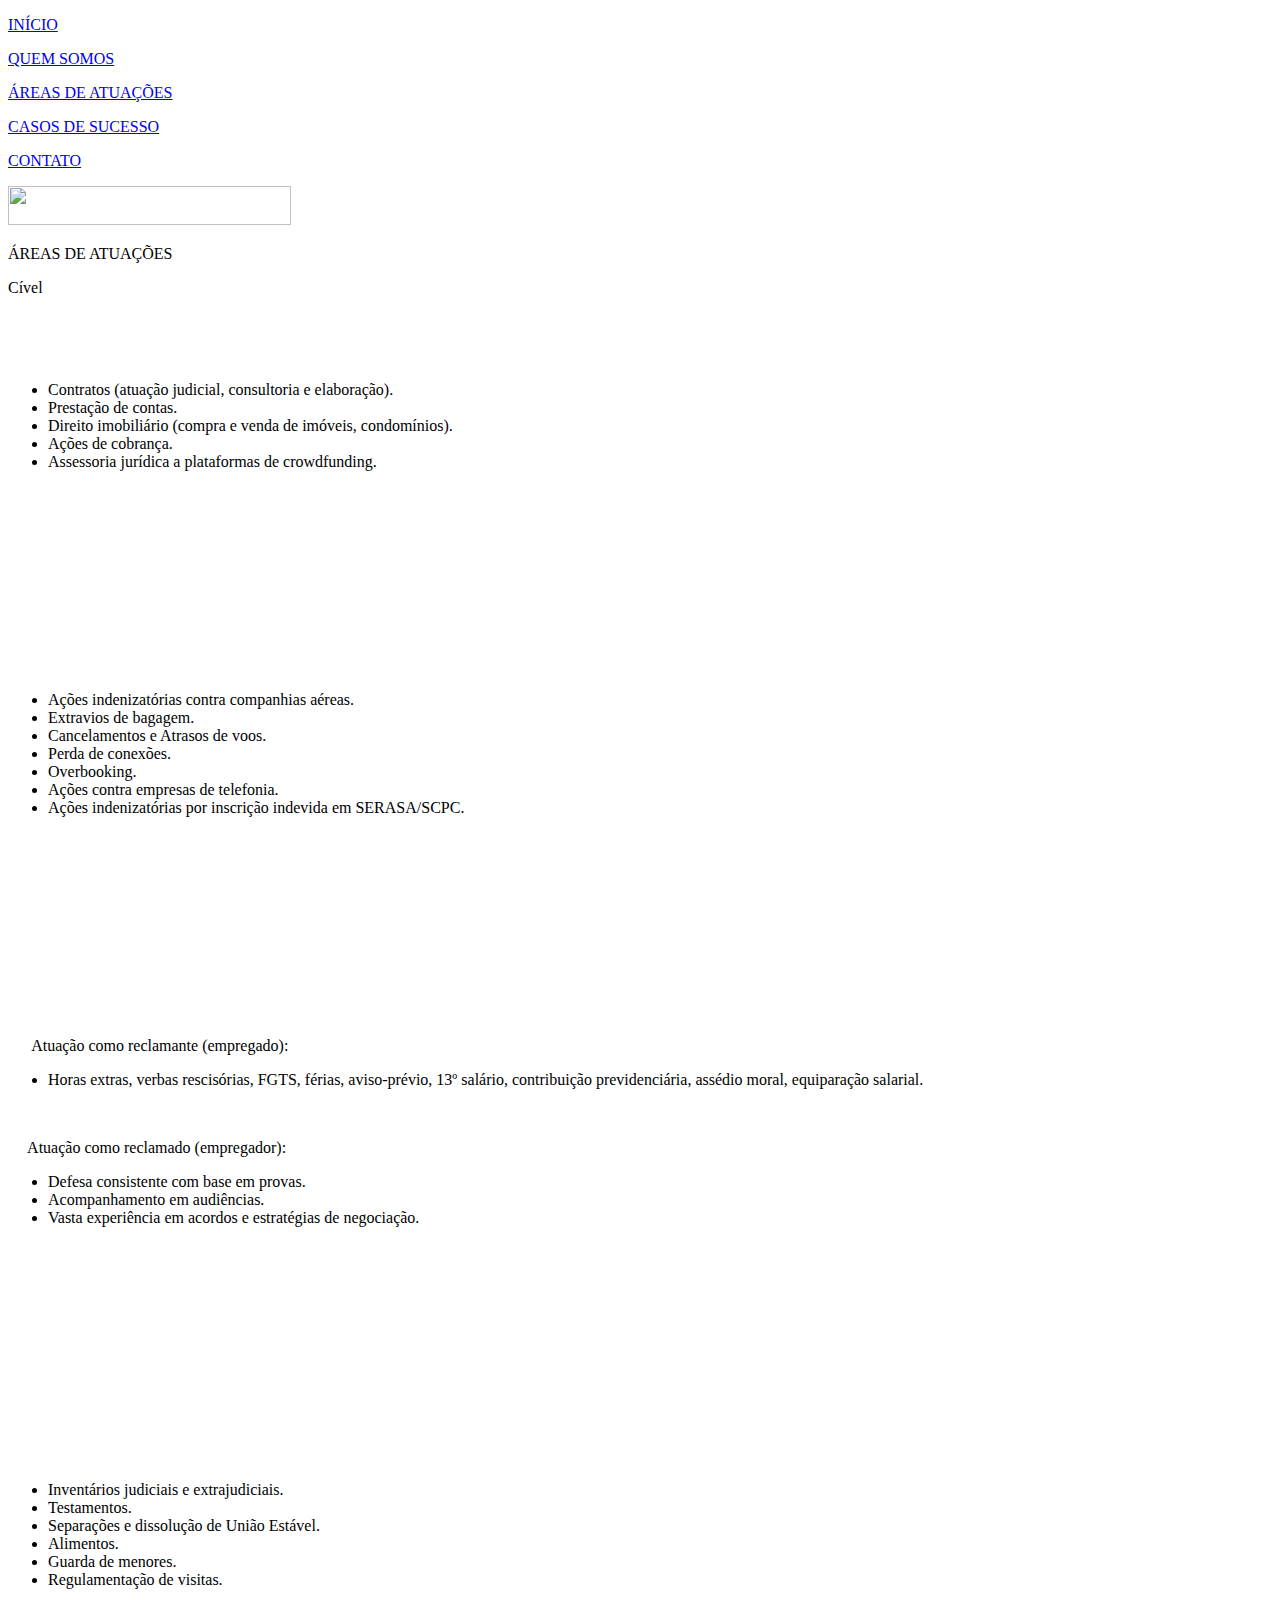
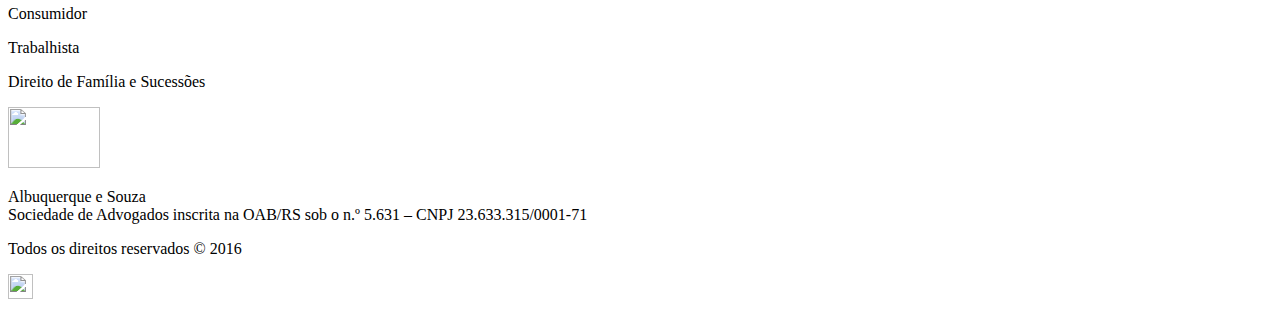
==== areas-de-atuacoes.html @ 5318de30 "commit final" ====
<!DOCTYPE html>
<html class="nojs html css_verticalspacer" lang="pt-BR">
 <head>

  <meta http-equiv="Content-type" content="text/html;charset=UTF-8"/>
  <meta name="generator" content="2017.0.4.363"/>
  
  <script type="text/javascript">
   // Update the 'nojs'/'js' class on the html node
document.documentElement.className = document.documentElement.className.replace(/\bnojs\b/g, 'js');

// Check that all required assets are uploaded and up-to-date
if(typeof Muse == "undefined") window.Muse = {}; window.Muse.assets = {"required":["museutils.js", "museconfig.js", "jquery.musemenu.js", "jquery.watch.js", "jquery.musepolyfill.bgsize.js", "jquery.scrolleffects.js", "require.js", "_reas-de-atua__es.css"], "outOfDate":[]};
</script>
  
  <link rel="shortcut icon" href="images/mestre-favicon.ico?crc=194189353"/>
  <title>Albuquerque e Souza - Sociedade de Advogados</title>
  <!-- CSS -->
  <link rel="stylesheet" type="text/css" href="css/site_global.css?crc=443350757"/>
  <link rel="stylesheet" type="text/css" href="css/master_mestre.css?crc=3845180845"/>
  <link rel="stylesheet" type="text/css" href="css/_reas-de-atua__es.css?crc=119061905" id="pagesheet"/>
  <!-- IE-only CSS -->
  <!--[if lt IE 9]>
  <link rel="stylesheet" type="text/css" href="css/iefonts__reas-de-atua__es.css?crc=415299418"/>
  <![endif]-->
  <!-- Other scripts -->
  <script type="text/javascript">
   var __adobewebfontsappname__ = "muse";
</script>
  <!-- JS includes -->
  <script src="https://webfonts.creativecloud.com/lato:n4:default;open-sans:n3,n4,n7:default.js" type="text/javascript"></script>
  <!--[if lt IE 9]>
  <script src="scripts/html5shiv.js?crc=4241844378" type="text/javascript"></script>
  <![endif]-->
   </head>
 <body>

  <div class="clearfix" id="page"><!-- column -->
   <div class="position_content" id="page_position_content">
    <div class="clearfix colelem" id="pu113"><!-- group -->
     <div class="browser_width" id="u113-bw">
      <div id="u113"><!-- simple frame --></div>
     </div>
     <nav class="MenuBar clearfix" id="menuu520"><!-- horizontal box -->
      <div class="MenuItemContainer clearfix grpelem" id="u521"><!-- vertical box -->
       <a class="nonblock nontext MenuItem MenuItemWithSubMenu clearfix colelem" id="u524" href="index.html" data-href="page:U93"><!-- horizontal box --><div class="MenuItemLabel NoWrap clearfix grpelem" id="u527-4"><!-- content --><p>INÍCIO</p></div></a>
      </div>
      <div class="MenuItemContainer clearfix grpelem" id="u1009"><!-- vertical box -->
       <a class="nonblock nontext MenuItem MenuItemWithSubMenu clearfix colelem" id="u1010" href="quem-somos.html" data-href="page:U1008"><!-- horizontal box --><div class="MenuItemLabel NoWrap clearfix grpelem" id="u1012-4"><!-- content --><p>QUEM SOMOS</p></div></a>
      </div>
      <div class="MenuItemContainer clearfix grpelem" id="u4713"><!-- vertical box -->
       <a class="nonblock nontext MenuItem MenuItemWithSubMenu MuseMenuActive clearfix colelem" id="u4714" href="%c3%a1reas-de-atua%c3%a7%c3%b5es.html" data-href="page:U4712"><!-- horizontal box --><div class="MenuItemLabel NoWrap clearfix grpelem" id="u4716-4"><!-- content --><p>ÁREAS DE ATUAÇÕES</p></div></a>
      </div>
      <div class="MenuItemContainer clearfix grpelem" id="u12508"><!-- vertical box -->
       <a class="nonblock nontext MenuItem MenuItemWithSubMenu clearfix colelem" id="u12509" href="casos-de-sucesso.html" data-href="page:U12507"><!-- horizontal box --><div class="MenuItemLabel NoWrap clearfix grpelem" id="u12511-4"><!-- content --><p>CASOS DE SUCESSO</p></div></a>
      </div>
      <div class="MenuItemContainer clearfix grpelem" id="u849"><!-- vertical box -->
       <a class="nonblock nontext MenuItem MenuItemWithSubMenu clearfix colelem" id="u852" href="contato.html" data-href="page:U848"><!-- horizontal box --><div class="MenuItemLabel NoWrap clearfix grpelem" id="u855-4"><!-- content --><p>CONTATO</p></div></a>
      </div>
     </nav>
     <div class="clip_frame" id="u16817"><!-- image -->
      <img class="block" id="u16817_img" src="images/logo2.png?crc=4229716189" alt="" width="283" height="39"/>
     </div>
    </div>
    <div class="clearfix colelem" id="pu16087"><!-- group -->
     <div class="browser_width grpelem" id="u16087-bw">
      <div class="museBGSize" id="u16087"><!-- simple frame --></div>
     </div>
     <div class="browser_width grpelem" id="u16088-bw">
      <div class="rgba-background" id="u16088"><!-- group -->
       <div class="clearfix" id="u16088_align_to_page">
        <!-- m_editable region-id="editable-static-tag-U16089-BP_infinity" template="áreas-de-atuações.html" data-type="html" data-ice-options="disableImageResize,link,txtStyleTarget" -->
        <div class="clearfix grpelem" id="u16089-4" data-muse-uid="U16089" data-muse-type="txt_frame" data-IBE-flags="txtStyleSrc"><!-- content -->
         <p>ÁREAS DE ATUAÇÕES</p>
        </div>
        <!-- /m_editable -->
       </div>
      </div>
     </div>
    </div>
    <div class="clearfix colelem" id="pu16892"><!-- group -->
     <div class="grpelem" id="u16892"><!-- simple frame --></div>
     <div class="clearfix grpelem" id="u16288"><!-- group -->
      <!-- m_editable region-id="editable-static-tag-U16862-BP_infinity" template="áreas-de-atuações.html" data-type="html" data-ice-options="disableImageResize,link,txtStyleTarget" -->
      <div class="clearfix grpelem" id="u16862-4" data-muse-uid="U16862" data-muse-type="txt_frame" data-IBE-flags="txtStyleSrc"><!-- content -->
       <p>Cível</p>
      </div>
      <!-- /m_editable -->
     </div>
     <div class="grpelem" id="u16895"><!-- simple frame --></div>
    </div>
    <div class="clearfix colelem" id="pu16282-78"><!-- group -->
     <!-- m_editable region-id="editable-static-tag-U16282-BP_infinity" template="áreas-de-atuações.html" data-type="html" data-ice-options="disableImageResize,link,txtStyleTarget" -->
     <div class="clearfix grpelem" id="u16282-78" data-muse-uid="U16282" data-muse-type="txt_frame" data-IBE-flags="txtStyleSrc"><!-- content -->
      <p id="u16282">&nbsp;</p>
      <p id="u16282-2">&nbsp;</p>
      <ul class="list0 nls-None" id="u16282-13">
       <li id="u16282-4">Contratos (atuação judicial, consultoria e elaboração).</li>
       <li id="u16282-6">Prestação de contas.</li>
       <li id="u16282-8">Direito imobiliário (compra e venda de imóveis, condomínios).</li>
       <li id="u16282-10">Ações de cobrança.</li>
       <li id="u16282-12">Assessoria jurídica a plataformas de crowdfunding.</li>
      </ul>
      <p id="u16282-14">&nbsp;</p>
      <p id="u16282-15">&nbsp;</p>
      <p id="u16282-16">&nbsp;</p>
      <p id="u16282-17">&nbsp;</p>
      <p id="u16282-18">&nbsp;</p>
      <p id="u16282-19">&nbsp;</p>
      <ul class="list0 nls-None" id="u16282-34">
       <li id="u16282-21">Ações indenizatórias contra companhias aéreas.</li>
       <li id="u16282-23">Extravios de bagagem.</li>
       <li id="u16282-25">Cancelamentos e Atrasos de voos.</li>
       <li id="u16282-27">Perda de conexões.</li>
       <li id="u16282-29">Overbooking.</li>
       <li id="u16282-31">Ações contra empresas de telefonia.</li>
       <li id="u16282-33">Ações indenizatórias por inscrição indevida em SERASA/SCPC.</li>
      </ul>
      <p id="u16282-35">&nbsp;</p>
      <p id="u16282-36">&nbsp;</p>
      <p id="u16282-37">&nbsp;</p>
      <p id="u16282-38">&nbsp;</p>
      <p id="u16282-39">&nbsp;</p>
      <p id="u16282-40">&nbsp;</p>
      <p id="u16282-43"><span id="u16282-41">&nbsp;&nbsp;&nbsp;&nbsp;&nbsp; </span><span id="u16282-42">Atuação como reclamante (empregado):</span></p>
      <ul class="list0 nls-None" id="u16282-46">
       <li id="u16282-45">Horas extras, verbas rescisórias, FGTS, férias, aviso-prévio, 13º salário, contribuição previdenciária, assédio moral, equiparação salarial.</li>
      </ul>
      <p id="u16282-47">&nbsp;</p>
      <p id="u16282-49">&nbsp;&nbsp;&nbsp;&nbsp; Atuação como reclamado (empregador):</p>
      <ul class="list0 nls-None" id="u16282-56">
       <li id="u16282-51">Defesa consistente com base em provas.</li>
       <li id="u16282-53">Acompanhamento em audiências.</li>
       <li id="u16282-55">Vasta experiência em acordos e estratégias de negociação.</li>
      </ul>
      <p id="u16282-57">&nbsp;</p>
      <p id="u16282-58">&nbsp;</p>
      <p id="u16282-59">&nbsp;</p>
      <p id="u16282-60">&nbsp;</p>
      <p id="u16282-61">&nbsp;</p>
      <p id="u16282-62">&nbsp;</p>
      <p id="u16282-63">&nbsp;</p>
      <ul class="list0 nls-None" id="u16282-76">
       <li id="u16282-65">Inventários judiciais e extrajudiciais.</li>
       <li id="u16282-67">Testamentos.</li>
       <li id="u16282-69">Separações e dissolução de União Estável.</li>
       <li id="u16282-71">Alimentos.</li>
       <li id="u16282-73">Guarda de menores.</li>
       <li id="u16282-75">Regulamentação de visitas.</li>
      </ul>
     </div>
     <!-- /m_editable -->
     <div class="clearfix grpelem" id="u16291"><!-- group -->
      <!-- m_editable region-id="editable-static-tag-U16865-BP_infinity" template="áreas-de-atuações.html" data-type="html" data-ice-options="disableImageResize,link,txtStyleTarget" -->
      <div class="clearfix grpelem" id="u16865-4" data-muse-uid="U16865" data-muse-type="txt_frame" data-IBE-flags="txtStyleSrc"><!-- content -->
       <p>Consumidor</p>
      </div>
      <!-- /m_editable -->
     </div>
     <div class="clearfix grpelem" id="u16294"><!-- group -->
      <!-- m_editable region-id="editable-static-tag-U16868-BP_infinity" template="áreas-de-atuações.html" data-type="html" data-ice-options="disableImageResize,link,txtStyleTarget" -->
      <div class="clearfix grpelem" id="u16868-4" data-muse-uid="U16868" data-muse-type="txt_frame" data-IBE-flags="txtStyleSrc"><!-- content -->
       <p>Trabalhista</p>
      </div>
      <!-- /m_editable -->
     </div>
     <div class="clearfix grpelem" id="u16297"><!-- group -->
      <!-- m_editable region-id="editable-static-tag-U16871-BP_infinity" template="áreas-de-atuações.html" data-type="html" data-ice-options="disableImageResize,link,txtStyleTarget" -->
      <div class="clearfix grpelem" id="u16871-4" data-muse-uid="U16871" data-muse-type="txt_frame" data-IBE-flags="txtStyleSrc"><!-- content -->
       <p>Direito de Família e Sucessões</p>
      </div>
      <!-- /m_editable -->
     </div>
     <div class="grpelem" id="u16874"><!-- simple frame --></div>
     <div class="grpelem" id="u16877"><!-- simple frame --></div>
     <div class="grpelem" id="u16880"><!-- simple frame --></div>
     <div class="grpelem" id="u16883"><!-- simple frame --></div>
     <div class="grpelem" id="u16886"><!-- simple frame --></div>
     <div class="grpelem" id="u16889"><!-- simple frame --></div>
    </div>
    <div class="verticalspacer" data-offset-top="1269" data-content-above-spacer="1269" data-content-below-spacer="276"></div>
    <div class="browser_width colelem" id="u507-bw">
     <div id="u507"><!-- column -->
      <div class="clearfix" id="u507_align_to_page">
       <div class="clip_frame colelem" id="u10146"><!-- image -->
        <img class="block" id="u10146_img" src="images/icon.png?crc=4100327626" alt="" width="92" height="61"/>
       </div>
       <div class="clearfix colelem" id="u10156-9" data-IBE-flags="txtStyleSrc"><!-- content -->
        <p><span id="u10156-3">Albuquerque e Souza<br/></span>Sociedade de Advogados inscrita na OAB/RS sob o n.º 5.631 – CNPJ 23.633.315/0001-71</p>
        <p>Todos os direitos reservados © 2016</p>
       </div>
       <a class="nonblock nontext clip_frame colelem" id="u17180" href="http://www.agenciadecoy.com.br" target="_blank"><!-- image --><img class="block" id="u17180_img" src="images/logoagenciadecoy2.png?crc=4067361869" alt="" width="25" height="25"/></a>
      </div>
     </div>
    </div>
   </div>
  </div>
  <!-- Other scripts -->
  <script type="text/javascript">
   // Decide weather to suppress missing file error or not based on preference setting
var suppressMissingFileError = false
</script>
  <script type="text/javascript">
   window.Muse.assets.check=function(d){if(!window.Muse.assets.checked){window.Muse.assets.checked=!0;var b={},c=function(a,b){if(window.getComputedStyle){var c=window.getComputedStyle(a,null);return c&&c.getPropertyValue(b)||c&&c[b]||""}if(document.documentElement.currentStyle)return(c=a.currentStyle)&&c[b]||a.style&&a.style[b]||"";return""},a=function(a){if(a.match(/^rgb/))return a=a.replace(/\s+/g,"").match(/([\d\,]+)/gi)[0].split(","),(parseInt(a[0])<<16)+(parseInt(a[1])<<8)+parseInt(a[2]);if(a.match(/^\#/))return parseInt(a.substr(1),
16);return 0},g=function(g){for(var f=document.getElementsByTagName("link"),h=0;h<f.length;h++)if("text/css"==f[h].type){var i=(f[h].href||"").match(/\/?css\/([\w\-]+\.css)\?crc=(\d+)/);if(!i||!i[1]||!i[2])break;b[i[1]]=i[2]}f=document.createElement("div");f.className="version";f.style.cssText="display:none; width:1px; height:1px;";document.getElementsByTagName("body")[0].appendChild(f);for(h=0;h<Muse.assets.required.length;){var i=Muse.assets.required[h],l=i.match(/([\w\-\.]+)\.(\w+)$/),k=l&&l[1]?
l[1]:null,l=l&&l[2]?l[2]:null;switch(l.toLowerCase()){case "css":k=k.replace(/\W/gi,"_").replace(/^([^a-z])/gi,"_$1");f.className+=" "+k;k=a(c(f,"color"));l=a(c(f,"backgroundColor"));k!=0||l!=0?(Muse.assets.required.splice(h,1),"undefined"!=typeof b[i]&&(k!=b[i]>>>24||l!=(b[i]&16777215))&&Muse.assets.outOfDate.push(i)):h++;f.className="version";break;case "js":h++;break;default:throw Error("Unsupported file type: "+l);}}d?d().jquery!="1.8.3"&&Muse.assets.outOfDate.push("jquery-1.8.3.min.js"):Muse.assets.required.push("jquery-1.8.3.min.js");
f.parentNode.removeChild(f);if(Muse.assets.outOfDate.length||Muse.assets.required.length)f="Alguns arquivos no servidor podem estar ausentes ou incorretos. Limpe o cache do navegador e tente novamente. Se o problema persistir, entre em contato com o autor do site.",g&&Muse.assets.outOfDate.length&&(f+="\nOut of date: "+Muse.assets.outOfDate.join(",")),g&&Muse.assets.required.length&&(f+="\nMissing: "+Muse.assets.required.join(",")),suppressMissingFileError?(f+="\nUse SuppressMissingFileError key in AppPrefs.xml to show missing file error pop up.",console.log(f)):alert(f)};location&&location.search&&location.search.match&&location.search.match(/muse_debug/gi)?
setTimeout(function(){g(!0)},5E3):g()}};
var muse_init=function(){require.config({baseUrl:""});require(["jquery","museutils","whatinput","jquery.musemenu","jquery.musepolyfill.bgsize","jquery.watch","jquery.scrolleffects"],function(d){var $ = d;$(document).ready(function(){try{
window.Muse.assets.check($);/* body */
Muse.Utils.transformMarkupToFixBrowserProblemsPreInit();/* body */
Muse.Utils.prepHyperlinks(true);/* body */
Muse.Utils.resizeHeight('.browser_width');/* resize height */
Muse.Utils.requestAnimationFrame(function() { $('body').addClass('initialized'); });/* mark body as initialized */
Muse.Utils.fullPage('#page');/* 100% height page */
Muse.Utils.initWidget('.MenuBar', ['#bp_infinity'], function(elem) { return $(elem).museMenu(); });/* unifiedNavBar */
$('#u16087').registerBackgroundPositionScrollEffect([{"in":[-Infinity,-7],"speed":[0,0.7]},{"in":[-7,Infinity],"speed":[0,0.7]}]);/* scroll effect */
Muse.Utils.showWidgetsWhenReady();/* body */
Muse.Utils.transformMarkupToFixBrowserProblems();/* body */
}catch(b){if(b&&"function"==typeof b.notify?b.notify():Muse.Assert.fail("Error calling selector function: "+b),false)throw b;}})})};

</script>
  <!-- RequireJS script -->
  <script src="scripts/require.js?crc=3951022091" type="text/javascript" async data-main="scripts/museconfig.js?crc=4177022356" onload="if (requirejs) requirejs.onError = function(requireType, requireModule) { if (requireType && requireType.toString && requireType.toString().indexOf && 0 <= requireType.toString().indexOf('#scripterror')) window.Muse.assets.check(); }" onerror="window.Muse.assets.check();"></script>
   </body>
</html>
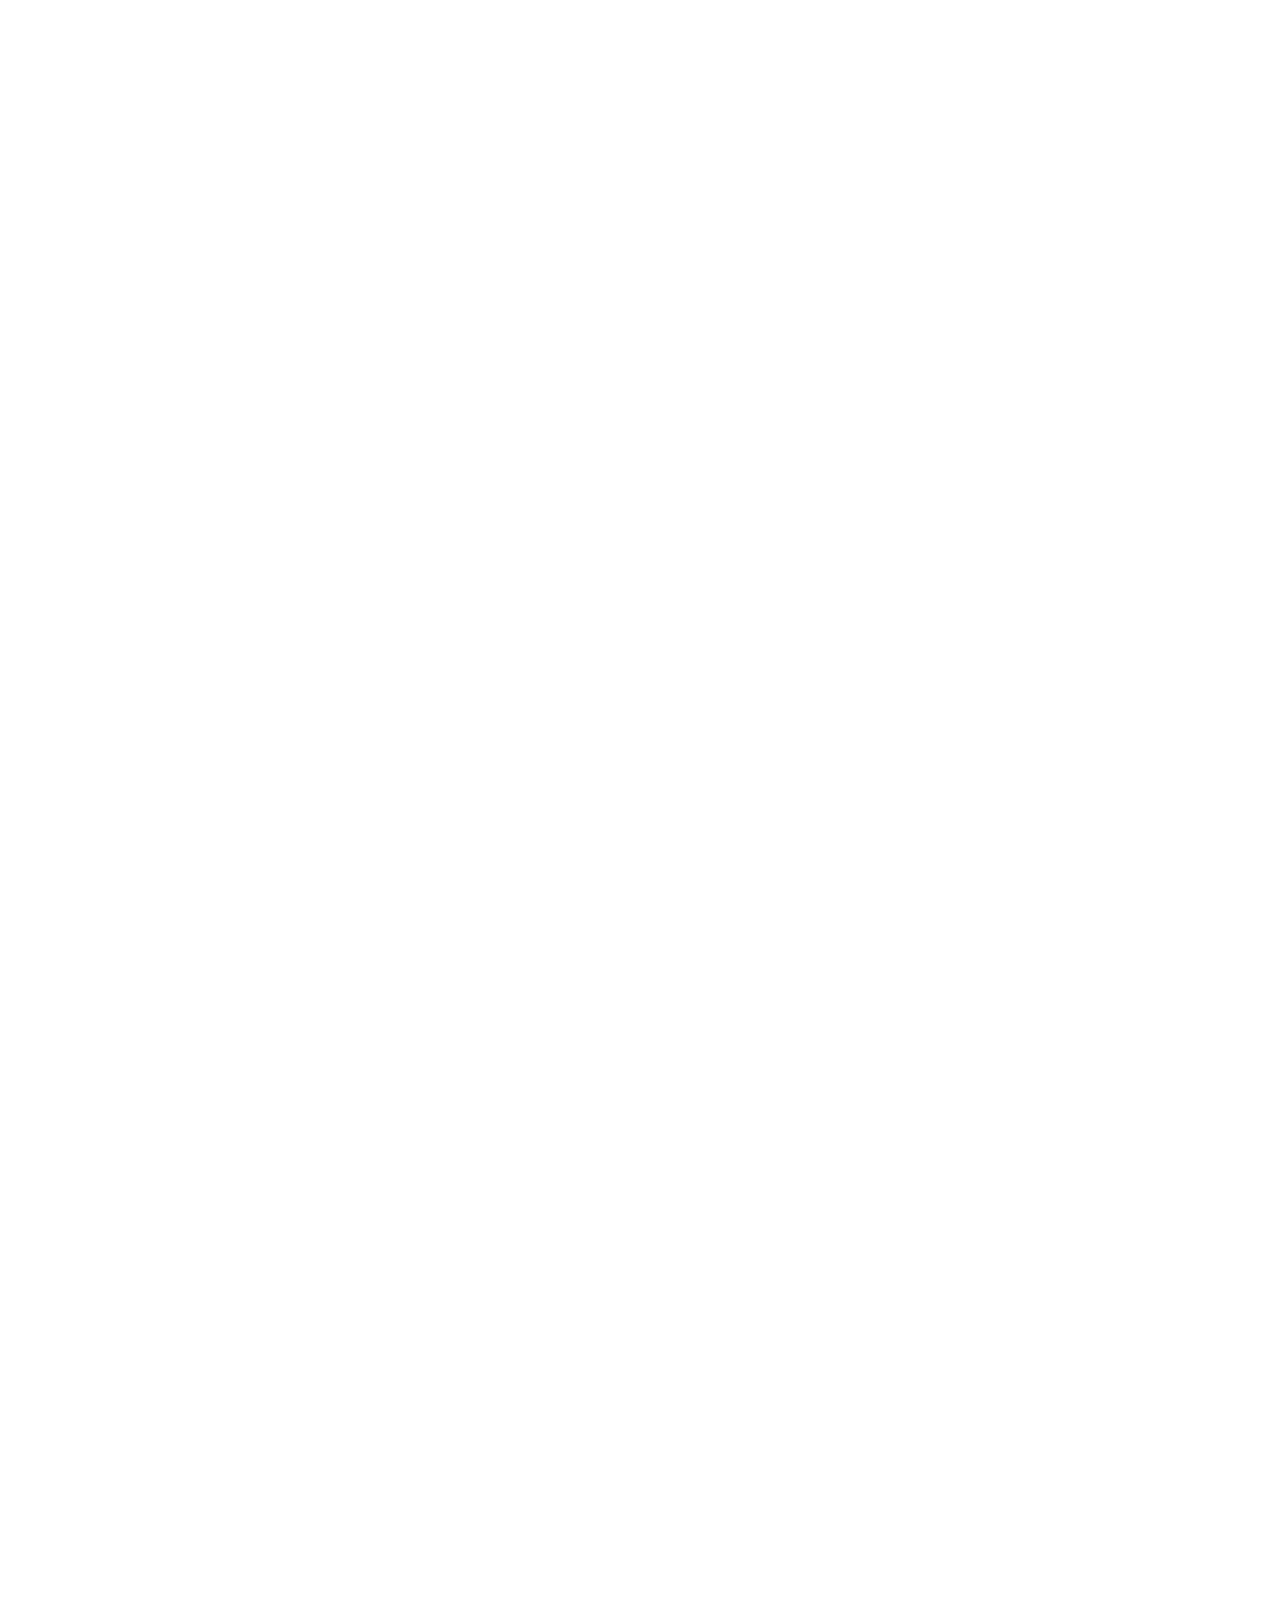
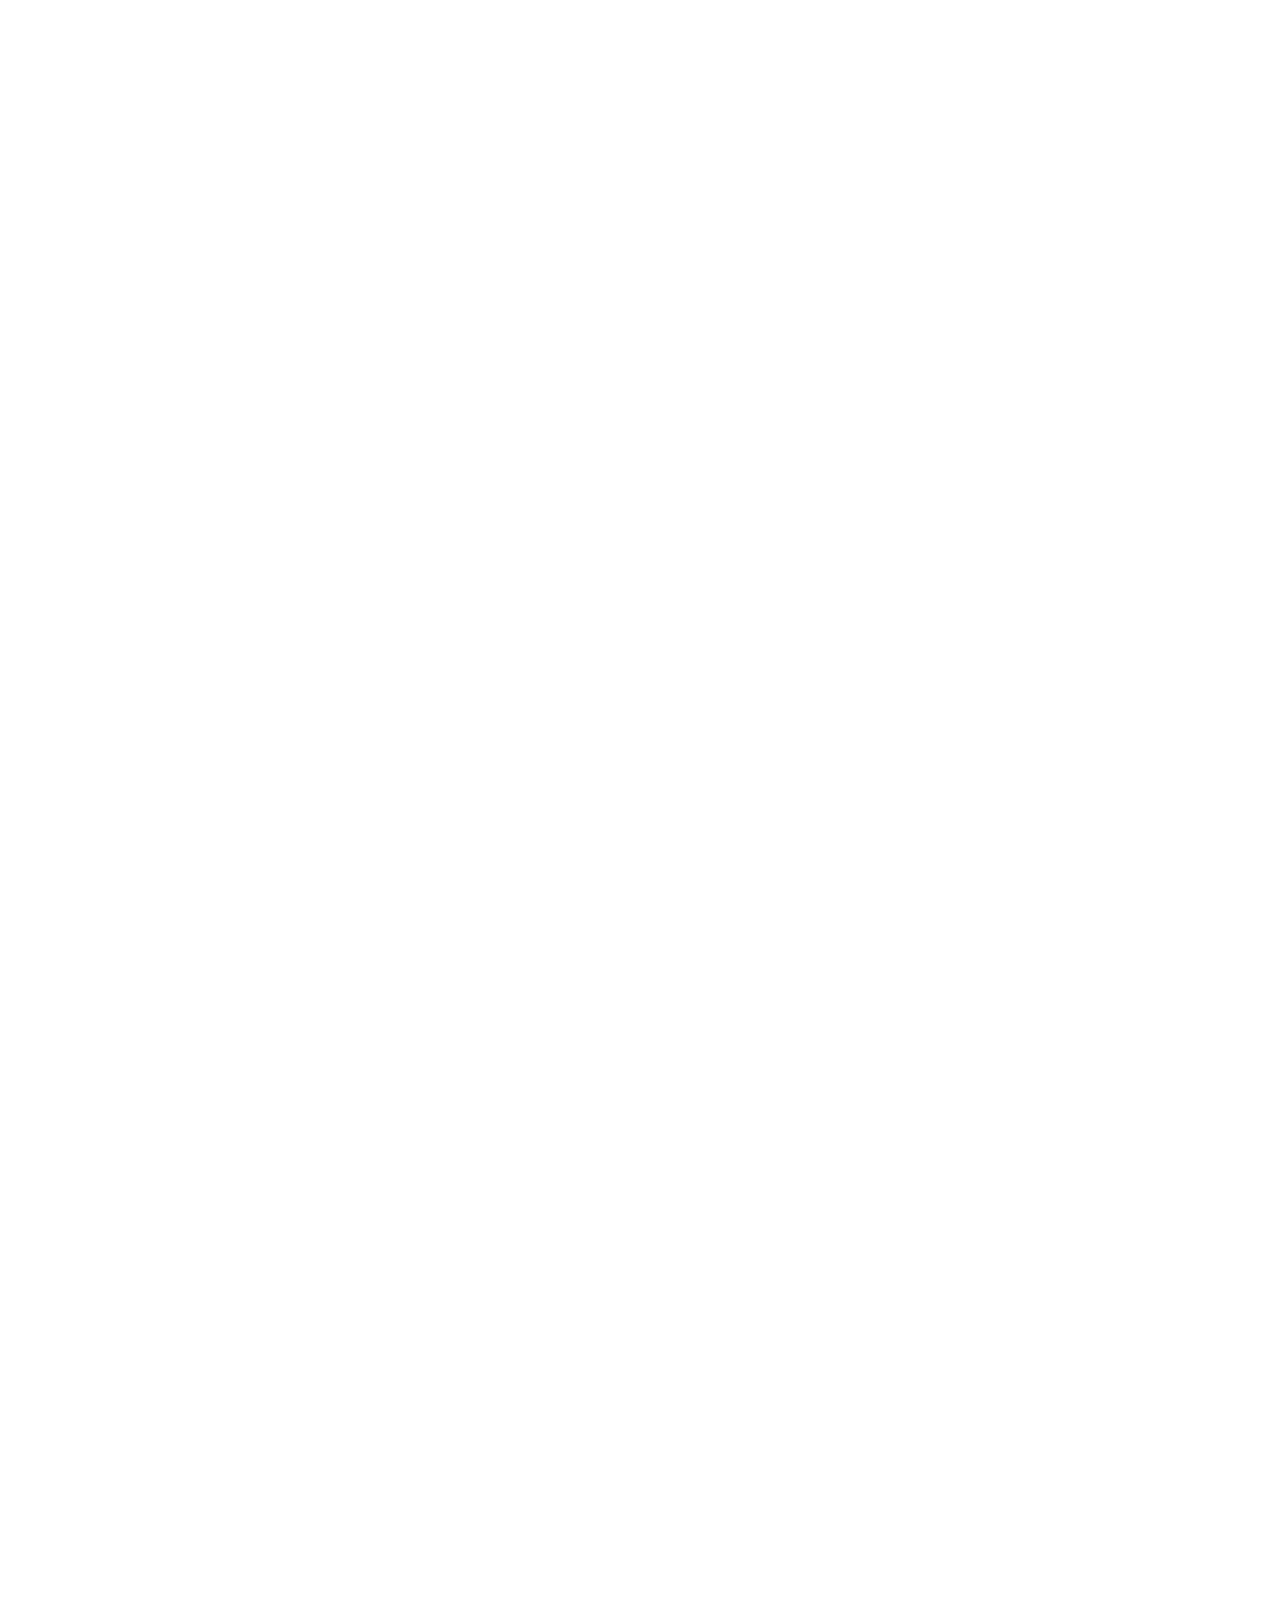
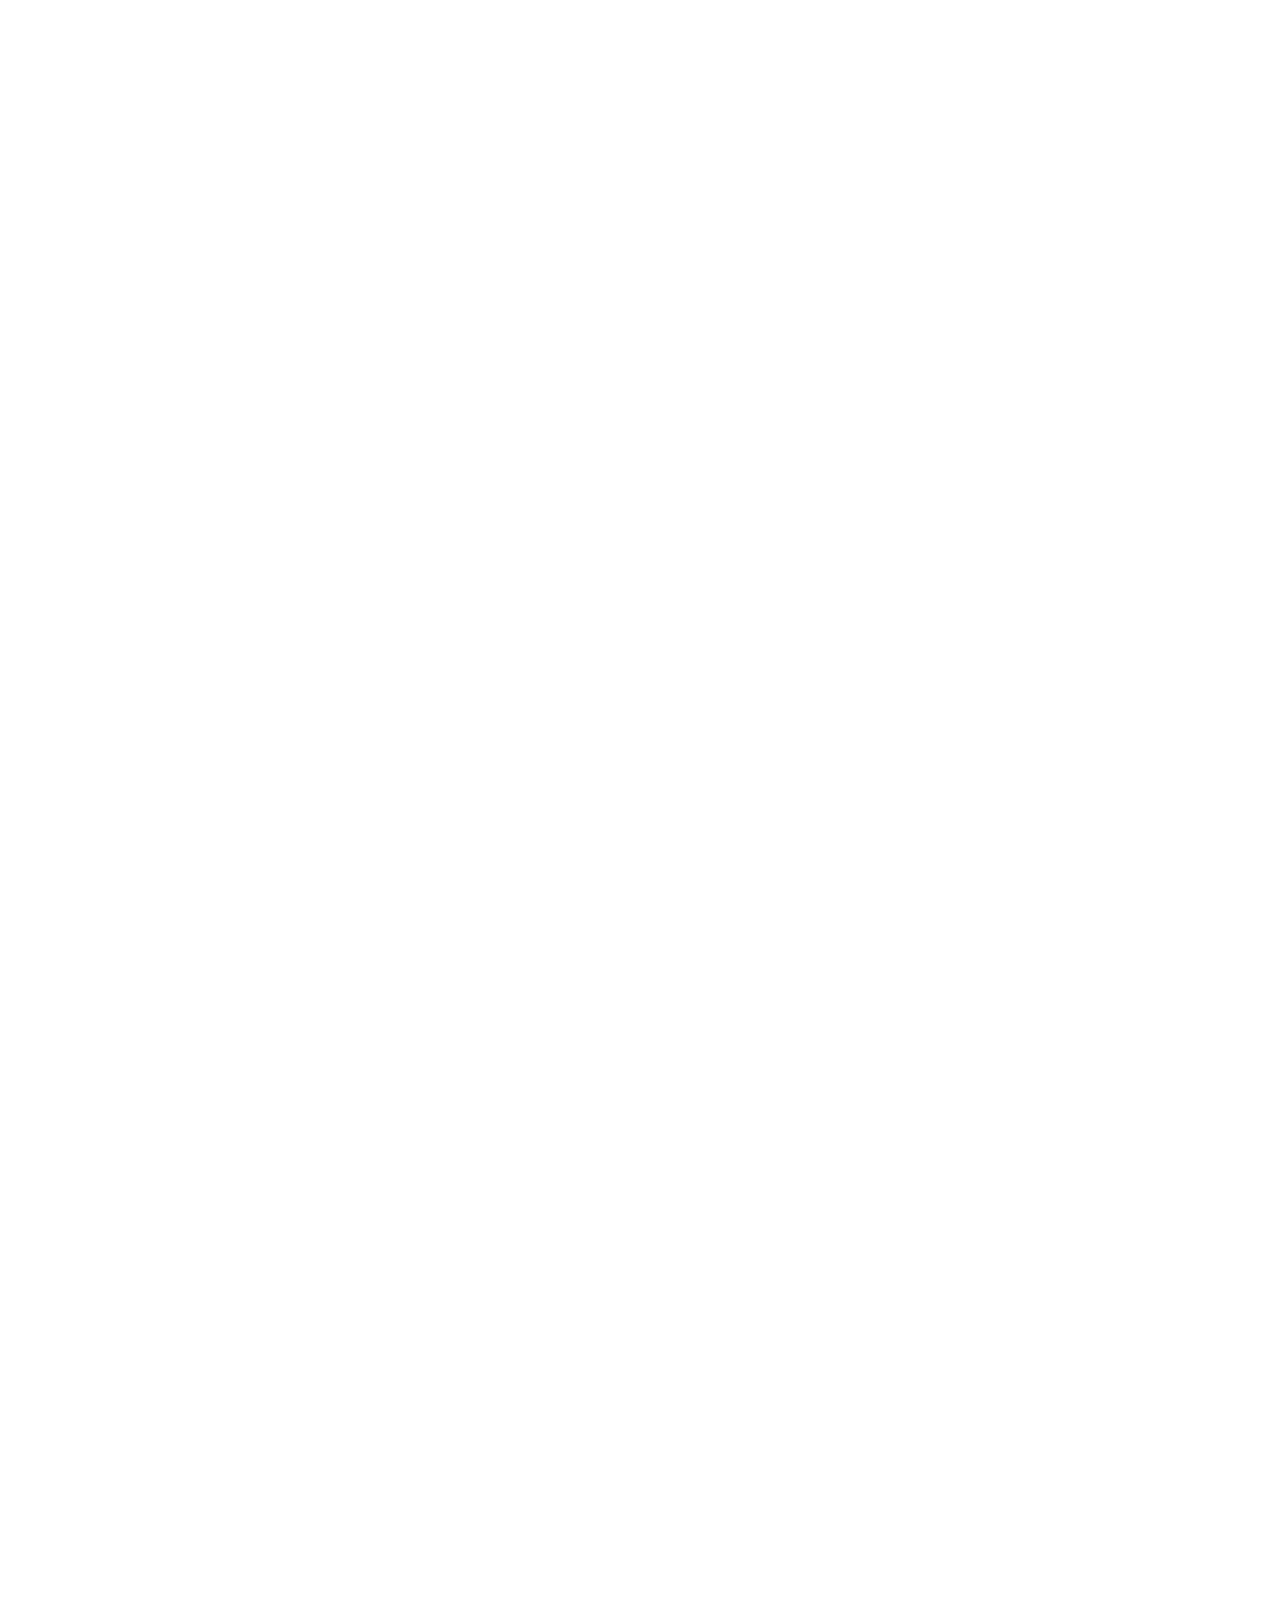
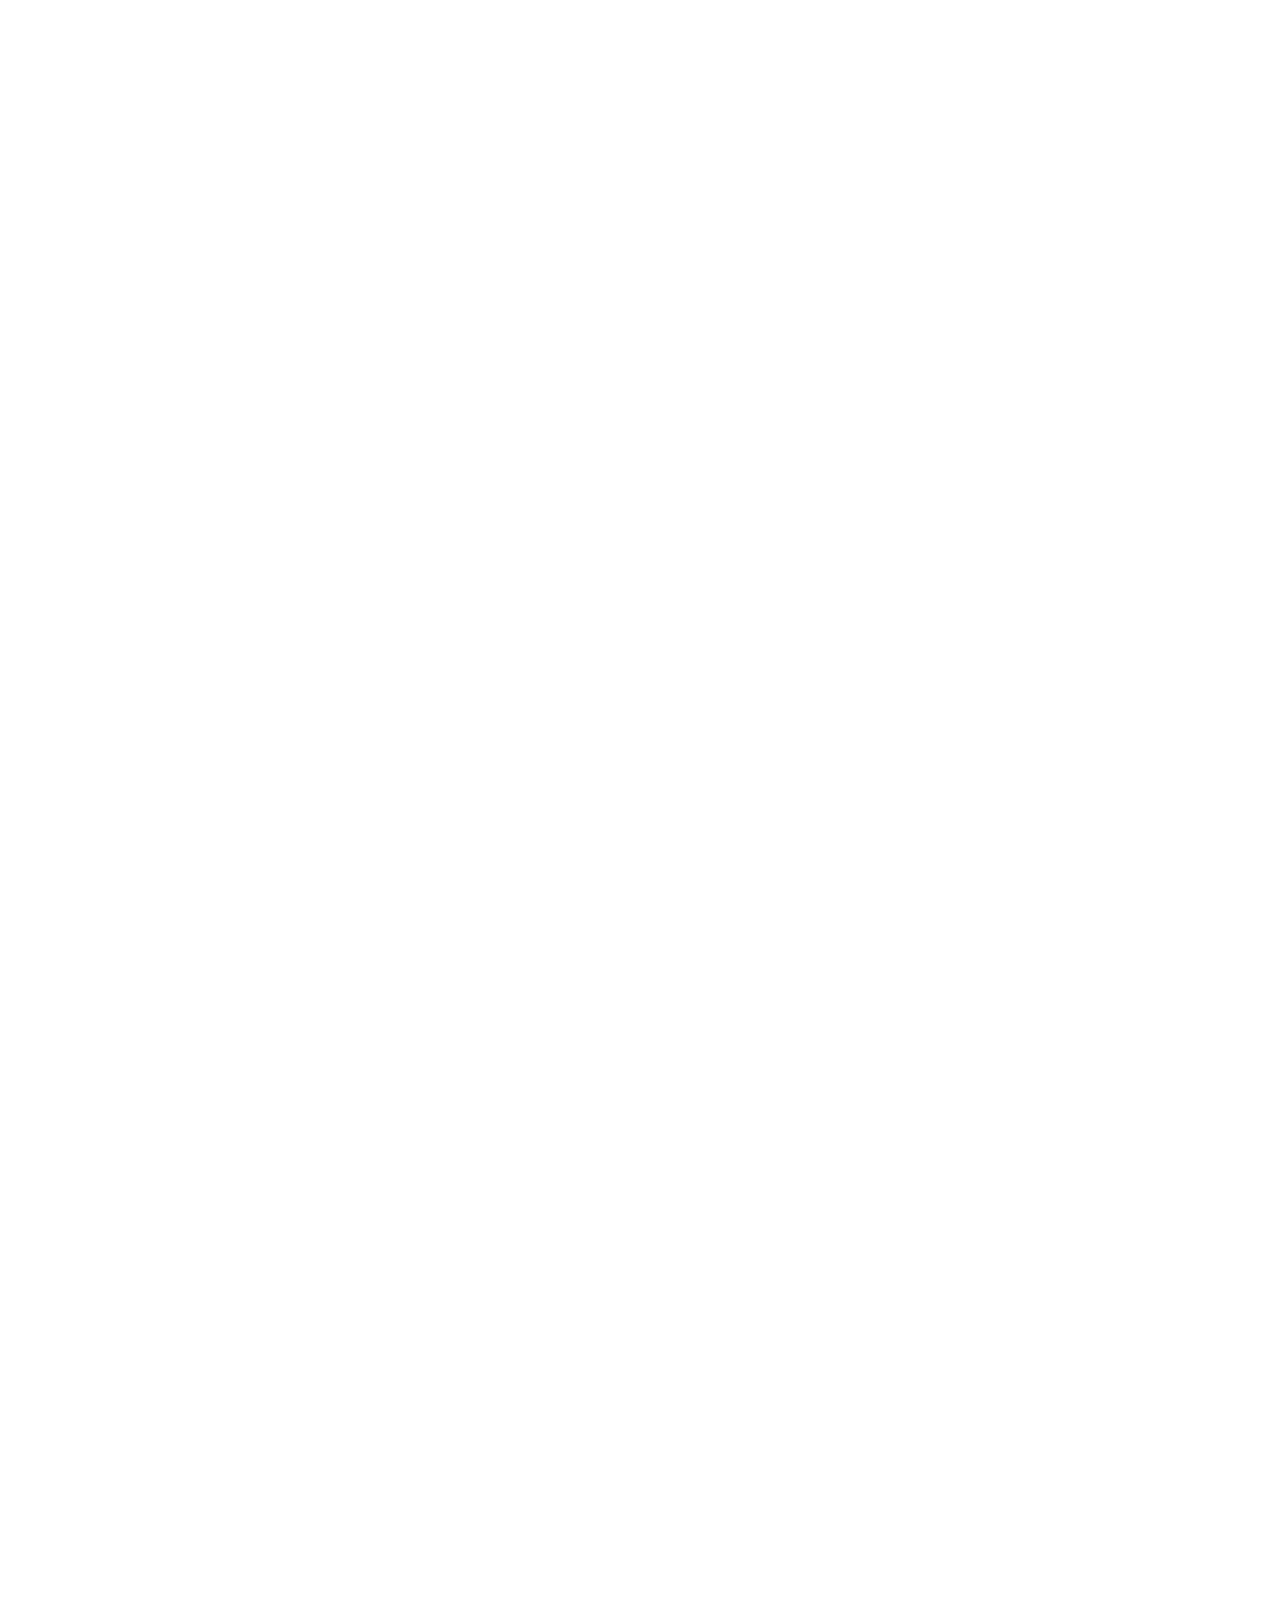
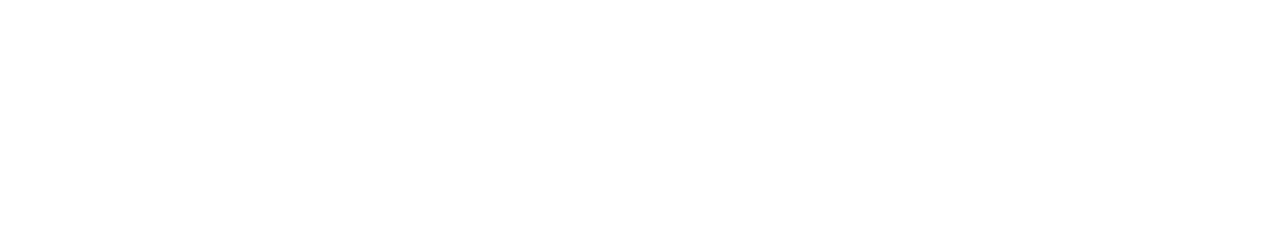
==== commit d6274ed9: "v4" ====
--- a/areas-de-atuacoes.html
+++ b/areas-de-atuacoes.html
@@ -18,7 +18,7 @@
   <!-- CSS -->
   <link rel="stylesheet" type="text/css" href="css/site_global.css?crc=443350757"/>
   <link rel="stylesheet" type="text/css" href="css/master_mestre.css?crc=3845180845"/>
-  <link rel="stylesheet" type="text/css" href="css/_reas-de-atua__es.css?crc=119061905" id="pagesheet"/>
+  <link rel="stylesheet" type="text/css" href="css/areas-de-atuacoes.css?crc=119061905" id="pagesheet"/>
   <!-- IE-only CSS -->
   <!--[if lt IE 9]>
   <link rel="stylesheet" type="text/css" href="css/iefonts__reas-de-atua__es.css?crc=415299418"/>
--- a/css/areas-de-atuacoes.css
+++ b/css/areas-de-atuacoes.css
@@ -0,0 +1 @@
+.version.__reas_de_atua__es{color:#000007;background-color:#18BD91;}#page{z-index:1;width:960px;min-height:1544.95px;background-image:none;border-width:0px;border-color:#000000;background-color:transparent;padding-bottom:0px;margin-left:auto;margin-right:auto;}#page_position_content{width:0.01px;}#pu113{z-index:114;width:0.01px;padding-bottom:93px;margin-left:-100px;}#u113{z-index:114;height:93px;position:fixed;top:0px;}#u113-bw{z-index:114;}#menuu520{z-index:116;width:612px;position:fixed;top:0px;left:50%;margin-left:-118px;}#u521{width:71px;min-height:93px;position:relative;margin-right:-10000px;}#u524{width:71px;padding-bottom:77px;position:relative;}#u524:hover{width:71px;min-height:0px;margin:0px;}#u524.MuseMenuActive{width:71px;min-height:0px;margin:0px;}#u527-4{width:42px;min-height:16px;position:relative;margin-right:-10000px;top:38px;left:14px;}#u524:hover #u527-4{padding-top:0px;padding-bottom:0px;min-height:16px;width:42px;margin:0px -10000px 0px 0px;}#u524.MuseMenuActive #u527-4{padding-top:0px;padding-bottom:0px;min-height:16px;width:42px;margin:0px -10000px 0px 0px;}#u1009{width:121px;min-height:93px;position:relative;margin-right:-10000px;left:73px;}#u1010{width:121px;padding-bottom:77px;position:relative;}#u1010:hover{width:121px;min-height:0px;margin:0px;}#u1010.MuseMenuActive{width:121px;min-height:0px;margin:0px;}#u1012-4{width:93px;min-height:16px;position:relative;margin-right:-10000px;top:38px;left:14px;}#u1010:hover #u1012-4{padding-top:0px;padding-bottom:0px;min-height:16px;width:93px;margin:0px -10000px 0px 0px;}#u1010.MuseMenuActive #u1012-4{padding-top:0px;padding-bottom:0px;min-height:16px;width:93px;margin:0px -10000px 0px 0px;}#u4713{width:164px;min-height:93px;position:relative;margin-right:-10000px;left:196px;}#u4714{width:164px;padding-bottom:77px;position:relative;}#u4714:hover{width:164px;min-height:0px;margin:0px;}#u4714.MuseMenuActive{width:164px;min-height:0px;margin:0px;}#u4716-4{width:136px;min-height:16px;position:relative;margin-right:-10000px;top:38px;left:14px;}#u4714:hover #u4716-4{padding-top:0px;padding-bottom:0px;min-height:16px;width:136px;margin:0px -10000px 0px 0px;}#u4714.MuseMenuActive #u4716-4{padding-top:0px;padding-bottom:0px;min-height:16px;width:136px;margin:0px -10000px 0px 0px;}#u12508{width:156px;min-height:93px;position:relative;margin-right:-10000px;left:362px;}#u12509{width:156px;padding-bottom:77px;position:relative;}#u12509:hover{width:156px;min-height:0px;margin:0px;}#u12509.MuseMenuActive{width:156px;min-height:0px;margin:0px;}#u12511-4{width:128px;min-height:16px;position:relative;margin-right:-10000px;top:38px;left:14px;}#u12509:hover #u12511-4{padding-top:0px;padding-bottom:0px;min-height:16px;width:128px;margin:0px -10000px 0px 0px;}#u12509.MuseMenuActive #u12511-4{padding-top:0px;padding-bottom:0px;min-height:16px;width:128px;margin:0px -10000px 0px 0px;}#u849{width:92px;min-height:93px;position:relative;margin-right:-10000px;left:520px;}#u852{width:92px;padding-bottom:77px;position:relative;}#u852:hover{width:92px;min-height:0px;margin:0px;}#u852.MuseMenuActive{width:92px;min-height:0px;margin:0px;}#u855-4{width:64px;min-height:16px;position:relative;margin-right:-10000px;top:38px;left:14px;}#u852:hover #u855-4{padding-top:0px;padding-bottom:0px;min-height:16px;width:64px;margin:0px -10000px 0px 0px;}#u852.MuseMenuActive #u855-4{padding-top:0px;padding-bottom:0px;min-height:16px;width:64px;margin:0px -10000px 0px 0px;}#u16817{z-index:158;width:283px;position:fixed;top:26px;left:50%;margin-left:-477px;}#pu16087{z-index:2;width:0.01px;margin-left:-100px;}#u16087{z-index:2;height:184px;opacity:1;-ms-filter:"progid:DXImageTransform.Microsoft.Alpha(Opacity=100)";filter:alpha(opacity=100);background:transparent url("../images/dsc_7200.jpg?crc=235571358") no-repeat center center;background-size:cover;}.js body{visibility:hidden;}.js body.initialized{visibility:visible;}#u16087-bw{z-index:2;height:184px;}#u16088{z-index:3;min-height:116px;background-color:#7F7F7F;background-color:rgba(0,0,0,0.5);padding-bottom:68px;-pie-background:rgba(0,0,0,0.5);}#u16088_align_to_page{margin-left:auto;margin-right:auto;position:relative;width:960px;left:-100px;}#u16089-4{z-index:4;width:217px;min-height:59px;border-style:solid;border-width:1px;border-color:#FFFFFF;background-color:transparent;line-height:58px;text-align:center;font-size:18px;color:#FFFFFF;font-family:open-sans, sans-serif;font-weight:300;position:relative;margin-right:-10000px;margin-top:55px;left:471px;}#u16088-bw{z-index:3;min-height:116px;}#pu16892{z-index:112;width:0.01px;margin-left:46px;margin-top:51px;}#u16892{z-index:112;width:391px;height:8px;border-style:solid;border-color:#243C4F;background-color:transparent;position:relative;margin-right:-10000px;margin-top:15px;border-width:1px 0px 0px;}#u16288{z-index:86;width:64px;border-style:solid;border-width:1px;border-color:#000000;background-color:transparent;padding-bottom:3px;margin-bottom:-1px;position:relative;margin-right:-10000px;left:401px;}#u16862-4{z-index:90;width:47px;min-height:30px;background-color:transparent;line-height:26px;color:#243C4F;font-size:22px;font-family:open-sans, sans-serif;font-weight:300;position:relative;margin-right:-10000px;margin-top:4px;left:9px;}#u16895{z-index:113;width:391px;height:8px;border-style:solid;border-color:#243C4F;background-color:transparent;position:relative;margin-right:-10000px;margin-top:15px;left:483px;border-width:1px 0px 0px;}#pu16282-78{z-index:8;width:0.01px;margin-left:41px;margin-top:1px;}#u16282-78{z-index:8;width:720px;min-height:719px;background-color:transparent;color:#243C4F;font-family:open-sans, sans-serif;position:relative;margin-right:-10000px;}#u16282-43{font-size:16px;font-weight:400;line-height:0px;}#u16282-41{line-height:19px;}#u16282-42{font-size:18px;line-height:22px;}#u16282-47{font-size:18px;line-height:22px;font-weight:300;}#u16282-49{font-size:18px;line-height:22px;font-weight:400;}#u16282,#u16282-2,#u16282-4,#u16282-6,#u16282-8,#u16282-10,#u16282-12,#u16282-14,#u16282-15,#u16282-16,#u16282-17,#u16282-18,#u16282-19,#u16282-21,#u16282-23,#u16282-25,#u16282-27,#u16282-29,#u16282-31,#u16282-33,#u16282-35,#u16282-36,#u16282-37,#u16282-38,#u16282-39,#u16282-40,#u16282-45,#u16282-51,#u16282-53,#u16282-55,#u16282-57,#u16282-58,#u16282-59,#u16282-60,#u16282-61,#u16282-62,#u16282-63,#u16282-65,#u16282-67,#u16282-69,#u16282-71,#u16282-73,#u16282-75{font-size:16px;line-height:19px;font-weight:300;}#u16291{z-index:87;width:139px;border-style:solid;border-width:1px;border-color:#000000;background-color:transparent;padding-bottom:5px;position:relative;margin-right:-10000px;margin-top:167px;left:369px;}#u16865-4{z-index:94;width:124px;min-height:27px;background-color:transparent;line-height:26px;color:#243C4F;font-size:22px;font-family:open-sans, sans-serif;font-weight:300;position:relative;margin-right:-10000px;margin-top:5px;left:7px;}#u16294{z-index:88;width:125px;border-style:solid;border-width:1px;border-color:#000000;background-color:transparent;position:relative;margin-right:-10000px;margin-top:435px;left:376px;}#u16868-4{z-index:98;width:112px;min-height:34px;background-color:transparent;line-height:26px;color:#243C4F;font-size:22px;font-family:open-sans, sans-serif;font-weight:300;margin-bottom:-2px;position:relative;margin-right:-10000px;margin-top:5px;left:6px;}#u16297{z-index:89;width:315px;border-style:solid;border-width:1px;border-color:#000000;background-color:transparent;padding-bottom:6px;position:relative;margin-right:-10000px;margin-top:711px;left:281px;}#u16871-4{z-index:102;width:316px;min-height:26px;background-color:transparent;line-height:26px;text-align:center;font-size:22px;color:#243C4F;font-family:open-sans, sans-serif;font-weight:300;position:relative;margin-right:-10000px;margin-top:5px;left:-1px;}#u16874{z-index:106;width:258px;height:8px;border-style:solid;border-color:#243C4F;background-color:transparent;position:relative;margin-right:-10000px;margin-top:728px;left:10px;border-width:1px 0px 0px;}#u16877{z-index:107;width:258px;height:8px;border-style:solid;border-color:#243C4F;background-color:transparent;position:relative;margin-right:-10000px;margin-top:728px;left:614px;border-width:1px 0px 0px;}#u16880{z-index:108;width:350px;height:8px;border-style:solid;border-color:#243C4F;background-color:transparent;position:relative;margin-right:-10000px;margin-top:454px;left:10px;border-width:1px 0px 0px;}#u16883{z-index:109;width:350px;height:8px;border-style:solid;border-color:#243C4F;background-color:transparent;position:relative;margin-right:-10000px;margin-top:454px;left:517px;border-width:1px 0px 0px;}#u16886{z-index:110;width:350px;height:8px;border-style:solid;border-color:#243C4F;background-color:transparent;position:relative;margin-right:-10000px;margin-top:186px;left:522px;border-width:1px 0px 0px;}#u16889{z-index:111;width:350px;height:8px;border-style:solid;border-color:#243C4F;background-color:transparent;position:relative;margin-right:-10000px;margin-top:186px;left:5px;border-width:1px 0px 0px;}.css_verticalspacer .verticalspacer{height:calc(100vh - 1545px);}#u507{z-index:115;min-height:228px;}#u507_align_to_page{margin-left:auto;margin-right:auto;position:relative;width:960px;left:-100px;padding-top:29px;padding-bottom:25px;}#u10146{z-index:147;width:92px;left:534px;position:relative;}#u10156-9{z-index:149;width:608px;min-height:53px;left:276px;margin-top:15px;position:relative;}#u17180{z-index:160;width:25px;left:568px;margin-top:20px;position:relative;}#u17180:hover{width:25px;min-height:0px;margin:20px 0px 0px;}#u17180.MuseLinkActive{width:25px;min-height:0px;margin:20px 0px 0px;}#u507-bw{z-index:115;min-height:228px;margin-top:48px;}#muse_css_mq,.html{background-color:#FFFFFF;}body{position:relative;min-width:960px;}